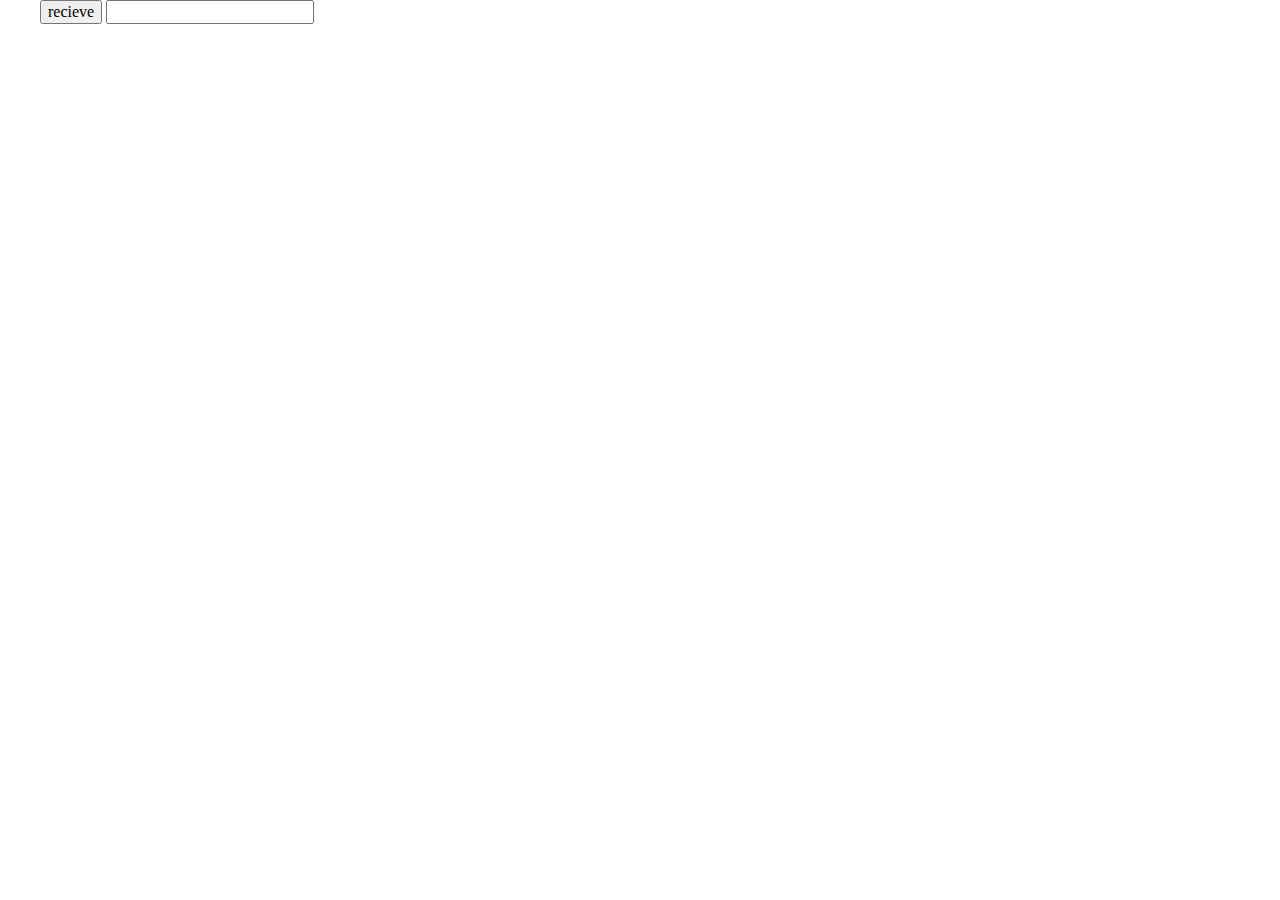
==== index.html @ cdccc70c "inital commit with first data representation" ====
<!doctype html>
<html class="no-js" lang="">

<head>
  <meta charset="utf-8">
  <meta http-equiv="x-ua-compatible" content="ie=edge">
  <title></title>
  <meta name="description" content="">
  <meta name="viewport" content="width=device-width, initial-scale=1, shrink-to-fit=no">

  <link rel="manifest" href="site.webmanifest">
  <link rel="apple-touch-icon" href="icon.png">
  <!-- Place favicon.ico in the root directory -->

  <link rel="stylesheet" href="css/normalize.css">
  <link rel="stylesheet" href="css/main.css">
</head>

<body>
  <!--[if lte IE 9]>
    <p class="browserupgrade">You are using an <strong>outdated</strong> browser. Please <a href="https://browsehappy.com/">upgrade your browser</a> to improve your experience and security.</p>
  <![endif]-->

  <!-- Add your site or application content here -->
  <div id= "main">
    <button type="submit" onclick="recieveJSON()">recieve</button>

    <input type="text" id="searchField" onkeyup="searchfilter()">

    <ul id="directorUl">
    </ul>

        <ul id="titleUl">
        </ul>

            <ul id="releaseUl">
            </ul>
  </div>
  <script src="js/vendor/modernizr-3.6.0.min.js"></script>
  <script src="https://code.jquery.com/jquery-3.3.1.min.js" integrity="sha256-FgpCb/KJQlLNfOu91ta32o/NMZxltwRo8QtmkMRdAu8=" crossorigin="anonymous"></script>
  <script>window.jQuery || document.write('<script src="js/vendor/jquery-3.3.1.min.js"><\/script>')</script>
  <script src="js/plugins.js"></script>
  <script src="js/main.js"></script>

  <!-- Google Analytics: change UA-XXXXX-Y to be your site's ID. -->
  <script>
    window.ga = function () { ga.q.push(arguments) }; ga.q = []; ga.l = +new Date;
    ga('create', 'UA-XXXXX-Y', 'auto'); ga('send', 'pageview')
  </script>
  <script src="https://www.google-analytics.com/analytics.js" async defer></script>
</body>

</html>
---- css/main.css ----
/*! HTML5 Boilerplate v6.1.0 | MIT License | https://html5boilerplate.com/ */

/*
 * What follows is the result of much research on cross-browser styling.
 * Credit left inline and big thanks to Nicolas Gallagher, Jonathan Neal,
 * Kroc Camen, and the H5BP dev community and team.
 */

/* ==========================================================================
   Base styles: opinionated defaults
   ========================================================================== */

html {
    color: #222;
    font-size: 1em;
    line-height: 1.4;
}

/*
 * Remove text-shadow in selection highlight:
 * https://twitter.com/miketaylr/status/12228805301
 *
 * Vendor-prefixed and regular ::selection selectors cannot be combined:
 * https://stackoverflow.com/a/16982510/7133471
 *
 * Customize the background color to match your design.
 */

::-moz-selection {
    background: #b3d4fc;
    text-shadow: none;
}

::selection {
    background: #b3d4fc;
    text-shadow: none;
}

/*
 * A better looking default horizontal rule
 */

hr {
    display: block;
    height: 1px;
    border: 0;
    border-top: 1px solid #ccc;
    margin: 1em 0;
    padding: 0;
}

/*
 * Remove the gap between audio, canvas, iframes,
 * images, videos and the bottom of their containers:
 * https://github.com/h5bp/html5-boilerplate/issues/440
 */

audio,
canvas,
iframe,
img,
svg,
video {
    vertical-align: middle;
}

/*
 * Remove default fieldset styles.
 */

fieldset {
    border: 0;
    margin: 0;
    padding: 0;
}

/*
 * Allow only vertical resizing of textareas.
 */

textarea {
    resize: vertical;
}

/* ==========================================================================
   Browser Upgrade Prompt
   ========================================================================== */

.browserupgrade {
    margin: 0.2em 0;
    background: #ccc;
    color: #000;
    padding: 0.2em 0;
}

/* ==========================================================================
   Author's custom styles
   ========================================================================== */


div#main{
  position: absolute;
  display: block;
  width: 100%;
}


ul#directorUl{
  float: right;
}

ul#releaseUl{
  float: left;
}
ul#titleUl{
  float: right;
}










/* ==========================================================================
   Helper classes
   ========================================================================== */

/*
 * Hide visually and from screen readers
 */

.hidden {
    display: none !important;
}

/*
 * Hide only visually, but have it available for screen readers:
 * https://snook.ca/archives/html_and_css/hiding-content-for-accessibility
 *
 * 1. For long content, line feeds are not interpreted as spaces and small width
 *    causes content to wrap 1 word per line:
 *    https://medium.com/@jessebeach/beware-smushed-off-screen-accessible-text-5952a4c2cbfe
 */

.visuallyhidden {
    border: 0;
    clip: rect(0 0 0 0);
    height: 1px;
    margin: -1px;
    overflow: hidden;
    padding: 0;
    position: absolute;
    width: 1px;
    white-space: nowrap; /* 1 */
}

/*
 * Extends the .visuallyhidden class to allow the element
 * to be focusable when navigated to via the keyboard:
 * https://www.drupal.org/node/897638
 */

.visuallyhidden.focusable:active,
.visuallyhidden.focusable:focus {
    clip: auto;
    height: auto;
    margin: 0;
    overflow: visible;
    position: static;
    width: auto;
    white-space: inherit;
}

/*
 * Hide visually and from screen readers, but maintain layout
 */

.invisible {
    visibility: hidden;
}

/*
 * Clearfix: contain floats
 *
 * For modern browsers
 * 1. The space content is one way to avoid an Opera bug when the
 *    `contenteditable` attribute is included anywhere else in the document.
 *    Otherwise it causes space to appear at the top and bottom of elements
 *    that receive the `clearfix` class.
 * 2. The use of `table` rather than `block` is only necessary if using
 *    `:before` to contain the top-margins of child elements.
 */

.clearfix:before,
.clearfix:after {
    content: " "; /* 1 */
    display: table; /* 2 */
}

.clearfix:after {
    clear: both;
}

/* ==========================================================================
   EXAMPLE Media Queries for Responsive Design.
   These examples override the primary ('mobile first') styles.
   Modify as content requires.
   ========================================================================== */

@media only screen and (min-width: 35em) {
    /* Style adjustments for viewports that meet the condition */
}

@media print,
       (-webkit-min-device-pixel-ratio: 1.25),
       (min-resolution: 1.25dppx),
       (min-resolution: 120dpi) {
    /* Style adjustments for high resolution devices */
}

/* ==========================================================================
   Print styles.
   Inlined to avoid the additional HTTP request:
   https://www.phpied.com/delay-loading-your-print-css/
   ========================================================================== */

@media print {
    *,
    *:before,
    *:after {
        background: transparent !important;
        color: #000 !important; /* Black prints faster */
        -webkit-box-shadow: none !important;
        box-shadow: none !important;
        text-shadow: none !important;
    }

    a,
    a:visited {
        text-decoration: underline;
    }

    a[href]:after {
        content: " (" attr(href) ")";
    }

    abbr[title]:after {
        content: " (" attr(title) ")";
    }

    /*
     * Don't show links that are fragment identifiers,
     * or use the `javascript:` pseudo protocol
     */

    a[href^="#"]:after,
    a[href^="javascript:"]:after {
        content: "";
    }

    pre {
        white-space: pre-wrap !important;
    }
    pre,
    blockquote {
        border: 1px solid #999;
        page-break-inside: avoid;
    }

    /*
     * Printing Tables:
     * http://css-discuss.incutio.com/wiki/Printing_Tables
     */

    thead {
        display: table-header-group;
    }

    tr,
    img {
        page-break-inside: avoid;
    }

    p,
    h2,
    h3 {
        orphans: 3;
        widows: 3;
    }

    h2,
    h3 {
        page-break-after: avoid;
    }
}
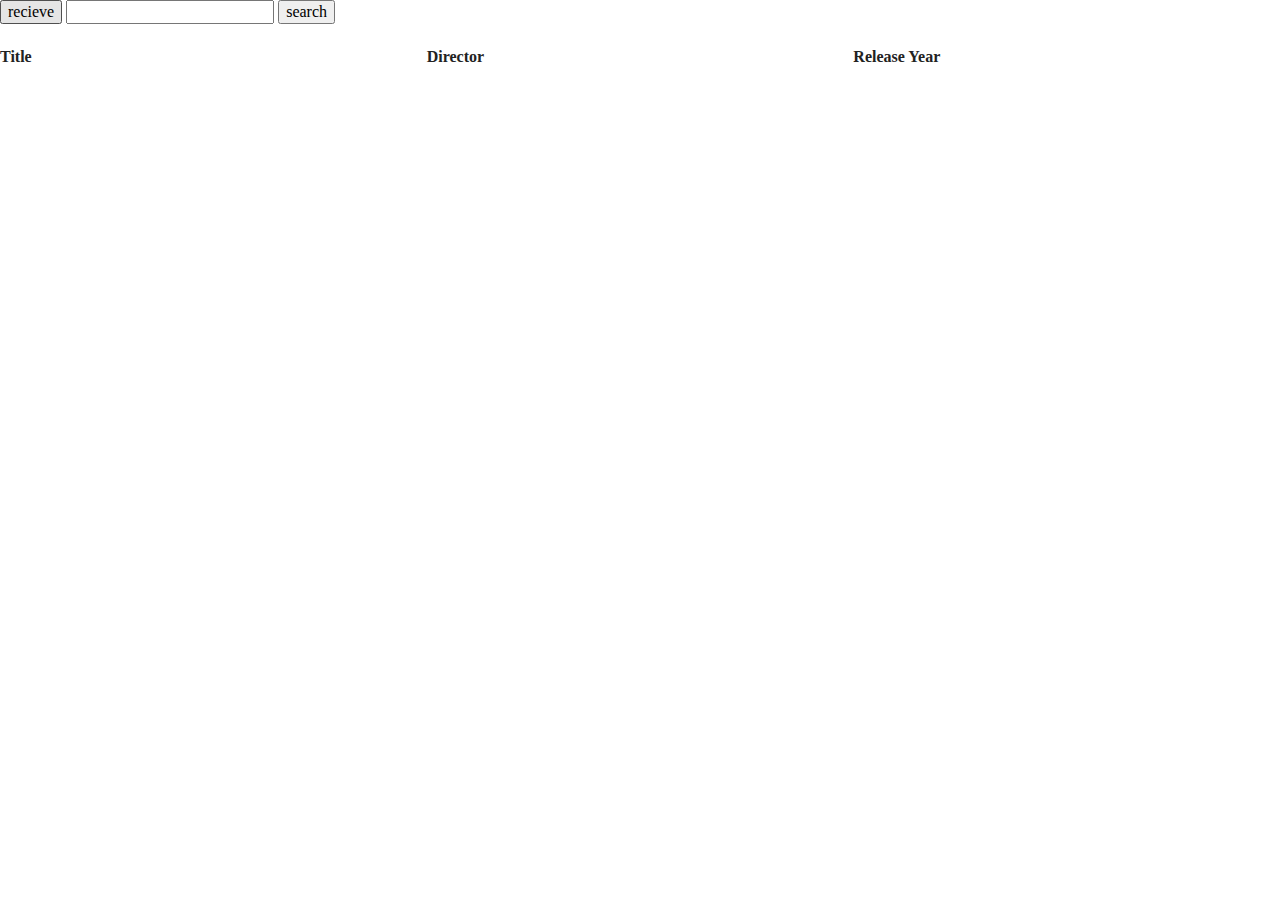
==== commit 58bb9f81: "added search functionality" ====
--- a/index.html
+++ b/index.html
@@ -22,20 +22,37 @@
   <![endif]-->
 
   <!-- Add your site or application content here -->
-  <div id= "main">
+  <div class="top">
     <button type="submit" onclick="recieveJSON()">recieve</button>
 
-    <input type="text" id="searchField" onkeyup="searchfilter()">
+    <input type="text" id="searchField">
+    <button type="submit" onclick="searchFor()">search</button>
 
-    <ul id="directorUl">
-    </ul>
 
+  </div>
+
+  <div id= "main">
+
+      <div id = "titleHead">
+      <h4>Title</h4>
         <ul id="titleUl">
         </ul>
+      </div>
+      
+      <div id = "directorHead">
+        <h4>Director</h4>
+        <ul id="directorUl">
+        </ul>
+      </div>
 
+
+        <div id = "realeaseHead">
+          <h4>Release Year</h4>
             <ul id="releaseUl">
             </ul>
+        </div>
   </div>
+
   <script src="js/vendor/modernizr-3.6.0.min.js"></script>
   <script src="https://code.jquery.com/jquery-3.3.1.min.js" integrity="sha256-FgpCb/KJQlLNfOu91ta32o/NMZxltwRo8QtmkMRdAu8=" crossorigin="anonymous"></script>
   <script>window.jQuery || document.write('<script src="js/vendor/jquery-3.3.1.min.js"><\/script>')</script>
--- a/css/main.css
+++ b/css/main.css
@@ -98,28 +98,22 @@
    ========================================================================== */
 
 
-div#main{
-  position: absolute;
-  display: block;
-  width: 100%;
-}
-
-
-ul#directorUl{
-  float: right;
-}
-
-ul#releaseUl{
-  float: left;
-}
-ul#titleUl{
-  float: right;
-}
-
-
-
-
-
+   #main {
+     display: flex;                  /* establish flex container */
+     flex-direction: row;            /* default value; can be omitted */
+     flex-wrap: nowrap;              /* default value; can be omitted */
+     justify-content: space-between;              /* establish flex container */
+      /* switched from default (flex-start, see below) */
+
+   }
+   #main > div {
+     width: 100%;
+
+   }
+
+h4{
+  right:1%;
+}
 
 
 
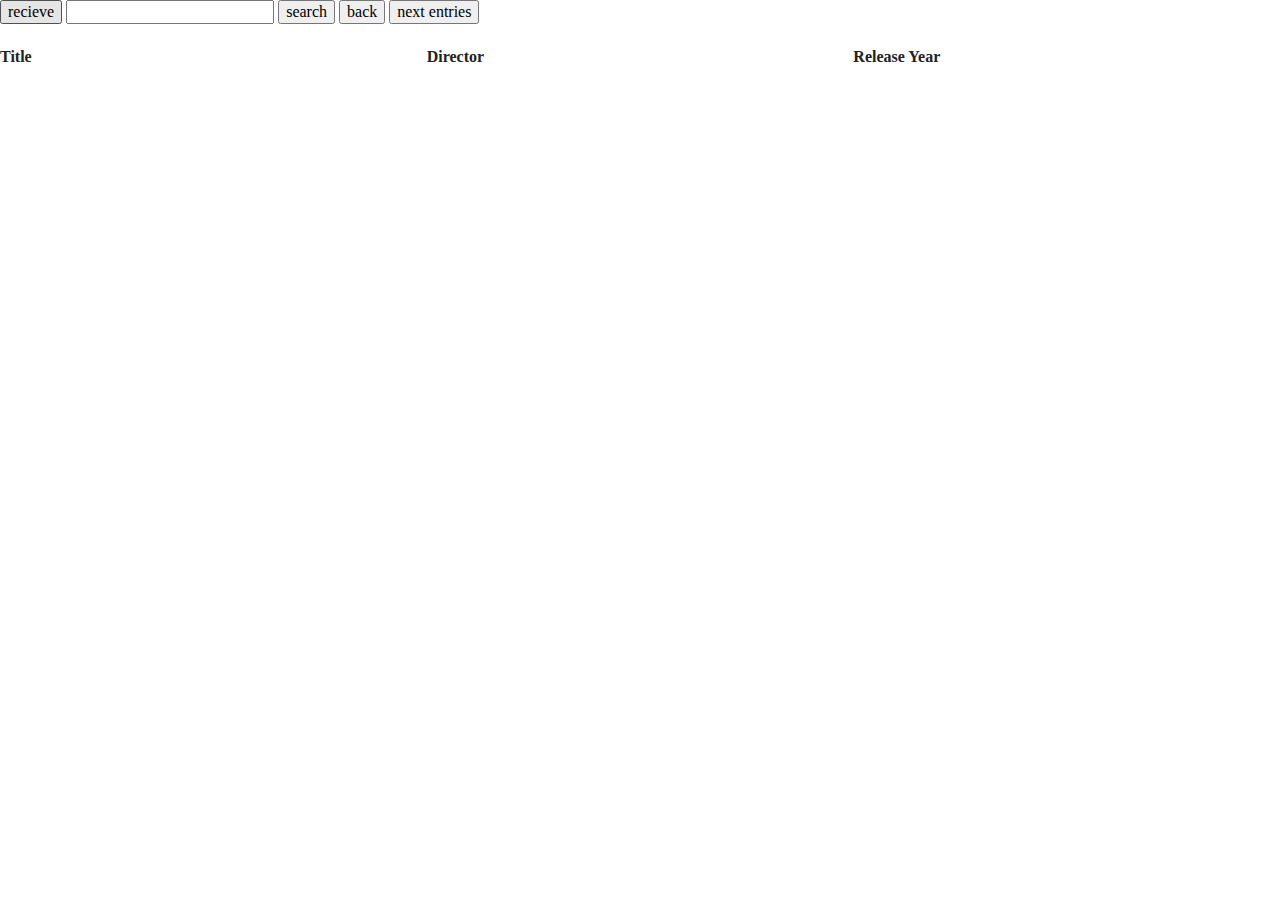
==== commit d61fd52b: "functional detailpages for full quer" ====
--- a/index.html
+++ b/index.html
@@ -28,6 +28,9 @@
     <input type="text" id="searchField">
     <button type="submit" onclick="searchFor()">search</button>
 
+    <button id="minus" type="submit" onclick="pageHandler()">back</button>
+    <button id="plus" type="submit" onclick="pageHandler()">next entries</button>
+
 
   </div>
 
@@ -38,16 +41,16 @@
         <ul id="titleUl">
         </ul>
       </div>
-      
+
       <div id = "directorHead">
-        <h4>Director</h4>
+        <h4 id="directorH4">Director</h4>
         <ul id="directorUl">
         </ul>
       </div>
 
 
         <div id = "realeaseHead">
-          <h4>Release Year</h4>
+          <h4 id="releaseH4">Release Year</h4>
             <ul id="releaseUl">
             </ul>
         </div>
@@ -56,15 +59,15 @@
   <script src="js/vendor/modernizr-3.6.0.min.js"></script>
   <script src="https://code.jquery.com/jquery-3.3.1.min.js" integrity="sha256-FgpCb/KJQlLNfOu91ta32o/NMZxltwRo8QtmkMRdAu8=" crossorigin="anonymous"></script>
   <script>window.jQuery || document.write('<script src="js/vendor/jquery-3.3.1.min.js"><\/script>')</script>
-  <script src="js/plugins.js"></script>
   <script src="js/main.js"></script>
 
-  <!-- Google Analytics: change UA-XXXXX-Y to be your site's ID. -->
+  <!-- Google Analytics: change UA-XXXXX-Y to be your site's ID.
   <script>
     window.ga = function () { ga.q.push(arguments) }; ga.q = []; ga.l = +new Date;
     ga('create', 'UA-XXXXX-Y', 'auto'); ga('send', 'pageview')
   </script>
   <script src="https://www.google-analytics.com/analytics.js" async defer></script>
+  -->
 </body>
 
 </html>
--- a/css/main.css
+++ b/css/main.css
@@ -114,6 +114,7 @@
 h4{
   right:1%;
 }
+
 
 
 
